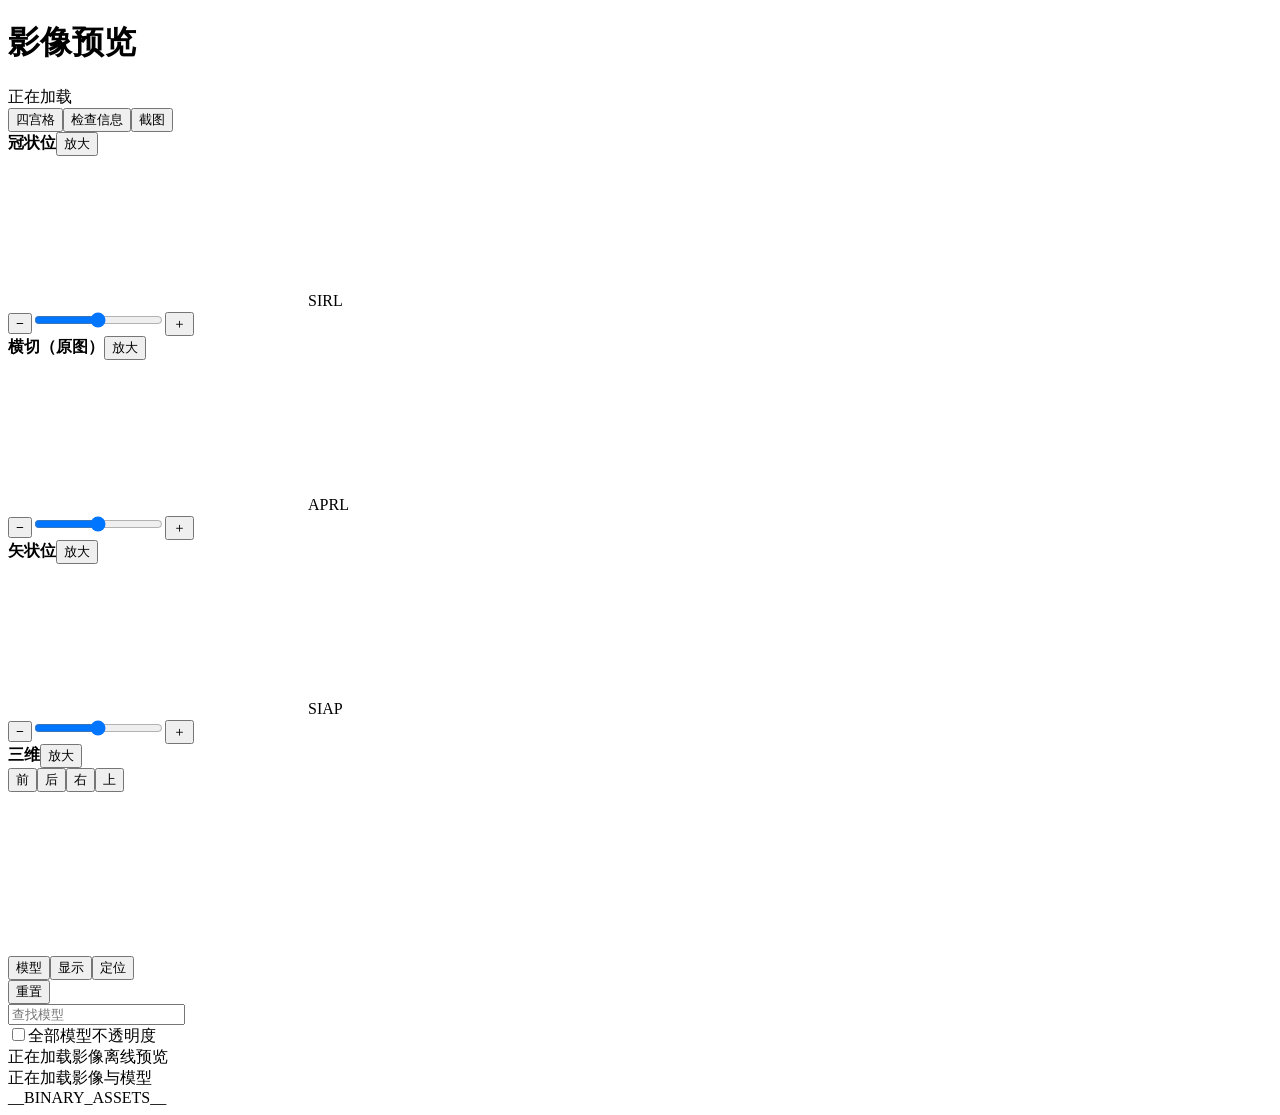
==== workbench/assets/viewer.v2.template.html @ 655e6c38 "Initial sanitized OpenCT Workbench foundation" ====
<!doctype html>
<html lang="zh-CN">
<head>
<meta charset="utf-8">
<meta name="viewport" content="width=device-width,initial-scale=1">
<meta http-equiv="Content-Security-Policy" content="default-src 'none'; script-src 'unsafe-inline'; style-src 'unsafe-inline'; img-src data: blob:; connect-src 'none'; font-src 'none'; worker-src 'none'; base-uri 'none'; form-action 'none'">
<link rel="icon" href="data:,">
<title>影像预览</title>
<style>__STYLE__</style>
</head>
<body>
<header>
 <h1>影像预览</h1><span id="summary">正在加载</span>
 <div class="header-actions"><button id="grid">四宫格</button><button id="about">检查信息</button><button id="capture">截图</button></div>
</header>
<main>
 <section id="workspace" aria-label="四宫格影像预览">
  <section class="panel" id="panel-coronal" data-view="coronal">
   <div class="panel-head"><strong>冠状位</strong><span class="position"></span><button class="expand" data-view="coronal" aria-label="放大冠状位">放大</button></div>
   <div class="image-host" title="滚轮翻层，右键拖动调窗"><canvas id="coronal" aria-label="冠状位图像"></canvas><span class="direction top">S</span><span class="direction bottom">I</span><span class="direction left">R</span><span class="direction right">L</span></div>
   <div class="slice-controls"><button class="prev" data-view="coronal" aria-label="冠状位前一层">−</button><input type="range" class="slice" data-view="coronal" aria-label="冠状位层面"><button class="next" data-view="coronal" aria-label="冠状位后一层">＋</button></div>
  </section>
  <section class="panel" id="panel-axial" data-view="axial">
   <div class="panel-head"><strong id="axial-title">横切（原图）</strong><span class="position"></span><button class="expand" data-view="axial" aria-label="放大横切原图">放大</button></div>
   <div class="image-host" title="滚轮翻层，右键拖动调窗"><canvas id="axial" aria-label="横切原图"></canvas><span class="direction top">A</span><span class="direction bottom">P</span><span class="direction left">R</span><span class="direction right">L</span></div>
   <div class="slice-controls"><button class="prev" data-view="axial" aria-label="横切前一层">−</button><input type="range" class="slice" data-view="axial" aria-label="横切原图层号"><button class="next" data-view="axial" aria-label="横切后一层">＋</button></div>
  </section>
  <section class="panel" id="panel-sagittal" data-view="sagittal">
   <div class="panel-head"><strong>矢状位</strong><span class="position"></span><button class="expand" data-view="sagittal" aria-label="放大矢状位">放大</button></div>
   <div class="image-host" title="滚轮翻层，右键拖动调窗"><canvas id="sagittal" aria-label="矢状位图像"></canvas><span class="direction top">S</span><span class="direction bottom">I</span><span class="direction left">A</span><span class="direction right">P</span></div>
   <div class="slice-controls"><button class="prev" data-view="sagittal" aria-label="矢状位前一层">−</button><input type="range" class="slice" data-view="sagittal" aria-label="矢状位层面"><button class="next" data-view="sagittal" aria-label="矢状位后一层">＋</button></div>
  </section>
  <section class="panel" id="panel-three" data-view="three">
   <div class="panel-head"><strong>三维</strong><span class="position" id="picked"></span><button class="expand" data-view="three" aria-label="放大三维">放大</button></div>
   <div id="renderHost" title="拖动旋转，滚轮缩放，右键平移"><div class="view-buttons"><button data-camera="anterior" title="前方视角">前</button><button data-camera="posterior" title="后方视角">后</button><button data-camera="right" title="右侧视角">右</button><button data-camera="superior" title="上方视角">上</button></div><canvas id="axis" width="160" height="160" aria-label="三维方向"></canvas></div>
  </section>
 </section>
 <aside aria-label="预览控制">
  <div class="control-bar"><div class="control-tabs" role="tablist" aria-label="预览控制分类"><button id="tab-models" role="tab" aria-selected="true" aria-controls="controls-models" data-controls="models">模型</button><button id="tab-display" role="tab" aria-selected="false" aria-controls="controls-display" data-controls="display" tabindex="-1">显示</button><button id="tab-position" role="tab" aria-selected="false" aria-controls="controls-position" data-controls="position" tabindex="-1">定位</button></div><button id="reset" class="quiet-button" title="重置视角与窗位">重置</button></div>
  <div class="control-feedback"><p id="render-notice" class="notice" role="status" hidden></p><button id="reload-three" hidden>重新加载预览</button></div>
  <div class="control-content">
   <section id="controls-models" role="tabpanel" aria-labelledby="tab-models">
    <input id="layer-search" type="search" placeholder="查找模型" aria-label="查找模型" autocomplete="off">
    <div class="layer-columns"><label><input id="layer-all" type="checkbox"><span id="layer-all-label">全部模型</span><output id="layer-count"></output></label><span>不透明度</span></div>
    <p id="models-status" class="notice" role="status" hidden></p><div id="layers"></div><p id="layer-empty" class="empty-state" hidden>未找到模型</p>
   </section>
   <section id="controls-display" role="tabpanel" aria-labelledby="tab-display" hidden>
    <section class="settings native-volume">
     <h2>三维显示</h2>
     <label class="field">显示方式<select id="ct-render-mode"><option value="surface">结构表面</option><option value="volume" selected>CT 容积渲染</option><option value="iso">CT 等值面</option></select></label>
     <div id="ct-volume-options">
      <div class="field-action"><label class="field">显示范围<select id="ct-scope"><option value="">全部影像</option></select></label><button id="ct-fit" title="适配当前显示范围">适配</button></div>
      <details class="advanced"><summary>灰度参数</summary><label class="field">灰度预设<select id="ct-preset"><option value="structures" disabled>按模型映射</option><option value="bone">骨骼</option><option value="soft">软组织</option><option value="vessels">血管</option><option value="airway">气道</option><option value="lung">肺组织</option><option value="nodule">低密度区域</option></select></label><div class="field-pair"><label class="field">阈值 HU<input id="ct-threshold" type="number" min="-1024" max="3000" value="220" step="10"></label><label class="field">映射宽度 HU<input id="ct-window" type="number" min="1" max="4000" value="700" step="10"></label></div><label class="field">不透明强度<input id="ct-density" type="range" min="0.01" max="5" value="2.2" step="0.01"></label><label class="check"><input id="ct-soft-light" type="checkbox" checked>柔和光照</label></details>
      <details class="advanced"><summary>渲染信息</summary><p id="ct-volume-info" class="technical"></p></details>
     </div>
     <label class="field" for="render-quality">显示质量<select id="render-quality"><option value="light">轻量</option><option value="balanced">标准</option><option value="full">完整表面</option></select></label>
     <label class="check"><input id="interaction-quality" type="checkbox" checked>旋转时降低画质</label>
     <div id="surface-controls"><label class="check sub-check"><input id="interaction-context" type="checkbox" checked>临时隐藏透明肺部模型</label><details class="advanced"><summary>渲染信息</summary><p id="render-stats" class="technical">按需绘制</p></details></div>
    </section>
    <section class="settings">
     <h2>CT 显示</h2><div class="presets"><button data-window="lung" class="active" aria-pressed="true">肺窗</button><button data-window="soft" aria-pressed="false">纵隔窗</button><button data-window="bone" aria-pressed="false">骨窗</button></div>
     <div class="field-pair"><label class="field">窗宽 HU<input type="number" id="ww" min="1" max="10000" value="1500"></label><label class="field">窗位 HU<input type="number" id="wl" min="-3000" max="10000" value="-600"></label></div>
     <div class="check-grid"><label class="check"><input type="checkbox" id="overlay">分割叠加</label><label class="check"><input type="checkbox" id="boundaries">分割边界</label><label class="check"><input type="checkbox" id="crosshair" checked>定位线</label><label class="check"><input type="checkbox" id="planes">三维切片平面</label><label class="check"><input type="checkbox" id="clip">按横切层面剖切</label></div>
    </section>
    <section class="settings playback">
     <div class="section-heading"><h2>旋转</h2><button id="auto-play" aria-pressed="false">播放旋转</button></div>
     <label class="check"><input id="rotation-momentum" type="checkbox">旋转动量</label>
     <label class="field range-field">旋转速度<output id="rotation-speed-value">10°/s</output><input id="rotation-speed" aria-label="旋转速度" type="range" min="1" max="60" value="10"></label>
     <label class="field">旋转中心<select id="rotation-center"><option value="view">视图中心</option><option value="model">模型中心</option><option value="focus">定位点</option></select></label>
    </section>
   </section>
   <section id="controls-position" role="tabpanel" aria-labelledby="tab-position" hidden>
    <section class="settings">
     <h2>目标定位</h2><div class="field-action"><select id="target" aria-label="选择候选区域"><option value="">选择候选区域</option></select><button id="focus" disabled>定位</button></div>
     <div id="margin-controls" hidden><label class="check"><input type="checkbox" id="confirm">已核对目标，显示外扩参考</label><p id="margin-note" class="muted">仅为几何参考</p></div>
    </section>
    <section class="settings"><div class="section-heading"><h2>当前坐标</h2><button id="copy-focus">复制坐标</button></div><div id="coordinates" class="coordinates"></div><label class="check"><input id="focus-marker" type="checkbox">显示定位标记</label></section>
    <section class="settings"><div class="section-heading"><h2>人工标记</h2><button id="export-marks" disabled title="导出标记 JSON">导出</button></div><button id="mark" aria-pressed="false">添加标记</button><div id="marks"></div></section>
   </section>
  </div>
 </aside>
</main>
<footer><span id="status">正在加载影像</span><span id="resource-status">离线预览</span></footer>
<div id="loading">正在加载影像与模型</div>
<dialog id="details"><div class="dialog-heading"><h2>检查信息</h2><button id="close-details">关闭</button></div><p id="source-info"></p><p id="method"></p><p>自动分割结果待人工复核。候选区域、肋骨编号与人工标记均不代表诊断结论。</p><p>横切图使用源 CT 像素；冠状位、矢状位按物理坐标重建。分割边界来自处理网格，并映射至源影像。</p><p>完整表面未经几何平滑或简化，轻量与标准表面用于浏览。柔和光照仅改变显示。</p><p>几何外扩参考不等同于手术安全切缘，不自动确定术式或可切除性。</p><p>肺段与骨折自动定位未配置专用模型。</p></dialog>
<script>__THREE__</script><script>__ORBIT__</script>__BINARY_ASSETS__<script id="sceneData" type="application/json">__SCENE_DATA__</script><script id="ctData" type="application/json">__CT_DATA__</script><script id="volumeRoiData" type="application/json">__VOLUME_ROIS__</script><script>__LOADER__</script><script>__UI__</script><script>__VOLUME_RENDERER__</script><script>__PERFORMANCE__</script><script>__INTERACTIONS__</script><script>__PLACEHOLDERS__</script><script>__PROGRESSIVE__</script><script>__APP__</script>
</body>
</html>
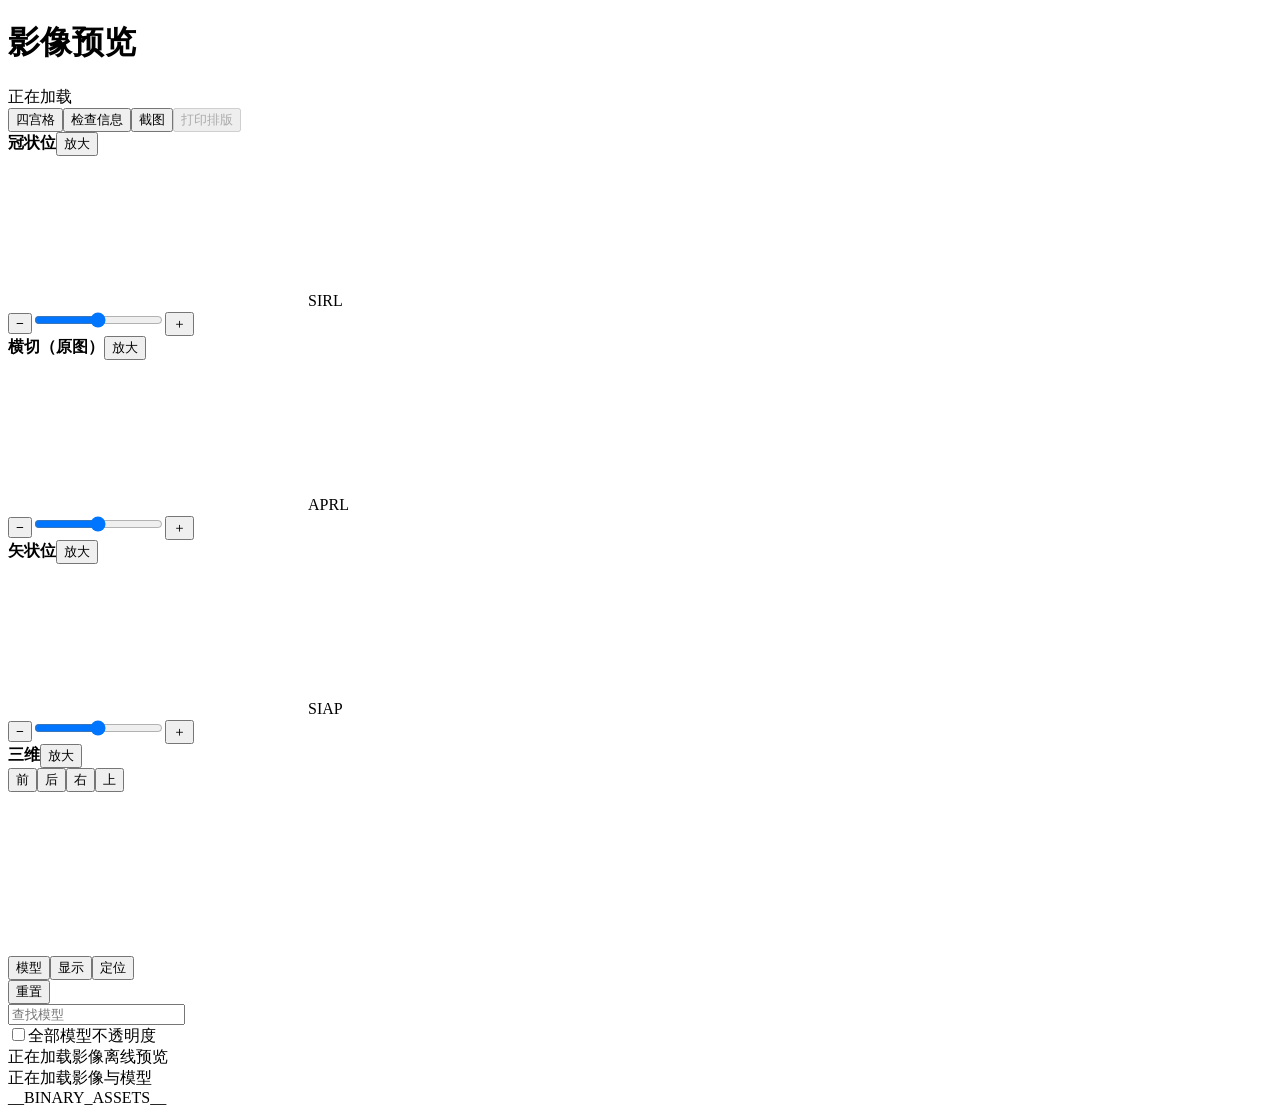
==== commit e02683c9: "Update sanitized workflows, cluster foundation and project wiki" ====
--- a/workbench/assets/viewer.v2.template.html
+++ b/workbench/assets/viewer.v2.template.html
@@ -11,7 +11,7 @@
 <body>
 <header>
  <h1>影像预览</h1><span id="summary">正在加载</span>
- <div class="header-actions"><button id="grid">四宫格</button><button id="about">检查信息</button><button id="capture">截图</button></div>
+ <div class="header-actions"><button id="grid">四宫格</button><button id="about">检查信息</button><button id="capture">截图</button><button id="print-open" disabled>打印排版</button></div>
 </header>
 <main>
  <section id="workspace" aria-label="四宫格影像预览">
@@ -67,6 +67,7 @@
      <label class="check"><input id="rotation-momentum" type="checkbox">旋转动量</label>
      <label class="field range-field">旋转速度<output id="rotation-speed-value">10°/s</output><input id="rotation-speed" aria-label="旋转速度" type="range" min="1" max="60" value="10"></label>
      <label class="field">旋转中心<select id="rotation-center"><option value="view">视图中心</option><option value="model">模型中心</option><option value="focus">定位点</option></select></label>
+     <div class="field-action"><button id="record-three" aria-pressed="false" disabled>录制三维</button><output id="record-status" class="muted" aria-live="polite"></output></div>
     </section>
    </section>
    <section id="controls-position" role="tabpanel" aria-labelledby="tab-position" hidden>
@@ -82,6 +83,21 @@
 </main>
 <footer><span id="status">正在加载影像</span><span id="resource-status">离线预览</span></footer>
 <div id="loading">正在加载影像与模型</div>
+<section id="print-composer" class="print-composer" aria-label="打印排版" hidden>
+ <div class="print-heading"><h2>打印排版</h2><button id="print-close" type="button">关闭</button></div>
+ <div class="print-actions"><button id="print-add" type="button">添加当前视角</button><span id="print-count">0 / 9</span></div>
+ <div id="print-views" class="print-views"></div>
+ <h3>页眉</h3><div class="print-fields">
+  <label>机构名称<input id="print-institution" autocomplete="off" type="text" maxlength="80"></label>
+  <label>机构标识<input id="print-logo" type="file" accept="image/png,image/jpeg,image/webp"></label>
+  <label>患者姓名<input id="print-patient" autocomplete="off" type="text" maxlength="80"></label>
+  <label>性别<input id="print-sex" autocomplete="off" type="text" maxlength="20"></label>
+  <label>年龄<input id="print-age" autocomplete="off" type="text" maxlength="20"></label>
+  <label>检查号<input id="print-id" autocomplete="off" type="text" maxlength="80"></label>
+  <label>检查日期<input id="print-date" autocomplete="off" type="date"></label>
+ </div><div class="print-actions"><button id="print-output" type="button" disabled>打印 A4</button><span id="print-message" role="status"></span></div>
+</section>
+<section id="print-sheet" aria-label="A4 打印页" hidden></section>
 <dialog id="details"><div class="dialog-heading"><h2>检查信息</h2><button id="close-details">关闭</button></div><p id="source-info"></p><p id="method"></p><p>自动分割结果待人工复核。候选区域、肋骨编号与人工标记均不代表诊断结论。</p><p>横切图使用源 CT 像素；冠状位、矢状位按物理坐标重建。分割边界来自处理网格，并映射至源影像。</p><p>完整表面未经几何平滑或简化，轻量与标准表面用于浏览。柔和光照仅改变显示。</p><p>几何外扩参考不等同于手术安全切缘，不自动确定术式或可切除性。</p><p>肺段与骨折自动定位未配置专用模型。</p></dialog>
 <script>__THREE__</script><script>__ORBIT__</script>__BINARY_ASSETS__<script id="sceneData" type="application/json">__SCENE_DATA__</script><script id="ctData" type="application/json">__CT_DATA__</script><script id="volumeRoiData" type="application/json">__VOLUME_ROIS__</script><script>__LOADER__</script><script>__UI__</script><script>__VOLUME_RENDERER__</script><script>__PERFORMANCE__</script><script>__INTERACTIONS__</script><script>__PLACEHOLDERS__</script><script>__PROGRESSIVE__</script><script>__APP__</script>
 </body>
